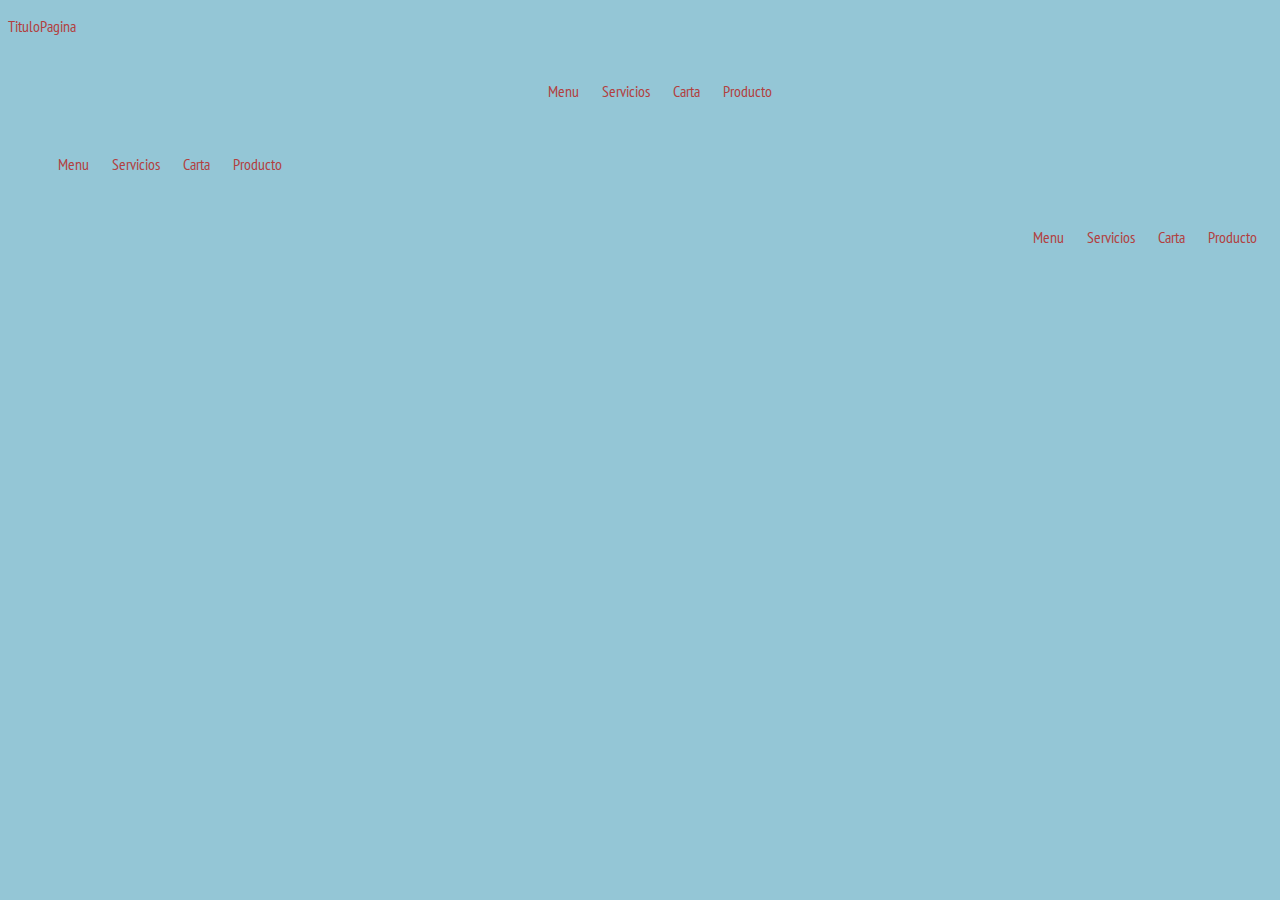
==== menu.html @ 6bfee49c "se realizan ejercicios" ====
<!DOCTYPE html>
<html lang="en">
<head>
    <meta charset="UTF-8">
    <meta http-equiv="X-UA-Compatible" content="IE=edge">
    <meta name="viewport" content="width=device-width, initial-scale=1.0">
    <link rel="stylesheet" href="css/menu.css">
    <link rel="preconnect" href="https://fonts.googleapis.com">
<link rel="preconnect" href="https://fonts.gstatic.com" crossorigin>
<link href="https://fonts.googleapis.com/css2?family=PT+Sans+Narrow&family=Source+Sans+Pro&display=swap" rel="stylesheet">
    <title>Menu</title>
</head>
<body>
    <header>
        <p>TituloPagina</p>
        <div class="contenedor">
            <ul>
                <li>Menu</li>
                <li>Servicios</li>
                <li>Carta</li>
                <li>Producto</li>
            </ul>

        </div>
        <div class="contenedor2">
            <ul>
                <li>Menu</li>
                <li>Servicios</li>
                <li>Carta</li>
                <li>Producto</li>
            </ul>
        </div>
        <div class="contenedor3">
            <ul>
                <li>Menu</li>
                <li>Servicios</li>
                <li>Carta</li>
                <li>Producto</li>
            </ul>
        </div>
    </header>
</body>
</html>
---- css/menu.css ----
*{
    background-color: rgb(148, 198, 214);
    color: rgb(178, 63, 63);
    font-family: 'PT Sans Narrow', sans-serif;

}
.contenedor{
    display: flex;
    justify-content: space-around;
    padding: 5px;
    align-items: center;
}
li{
    display: inline-block;
    padding: 8px 10px;
}
li:hover{
    background-color: rgb(220, 101, 125);
    border-radius: 7px;
    cursor: pointer;
}
.contenedor3{
    display: flex;
    justify-content: flex-end;
    padding: 5px;
}
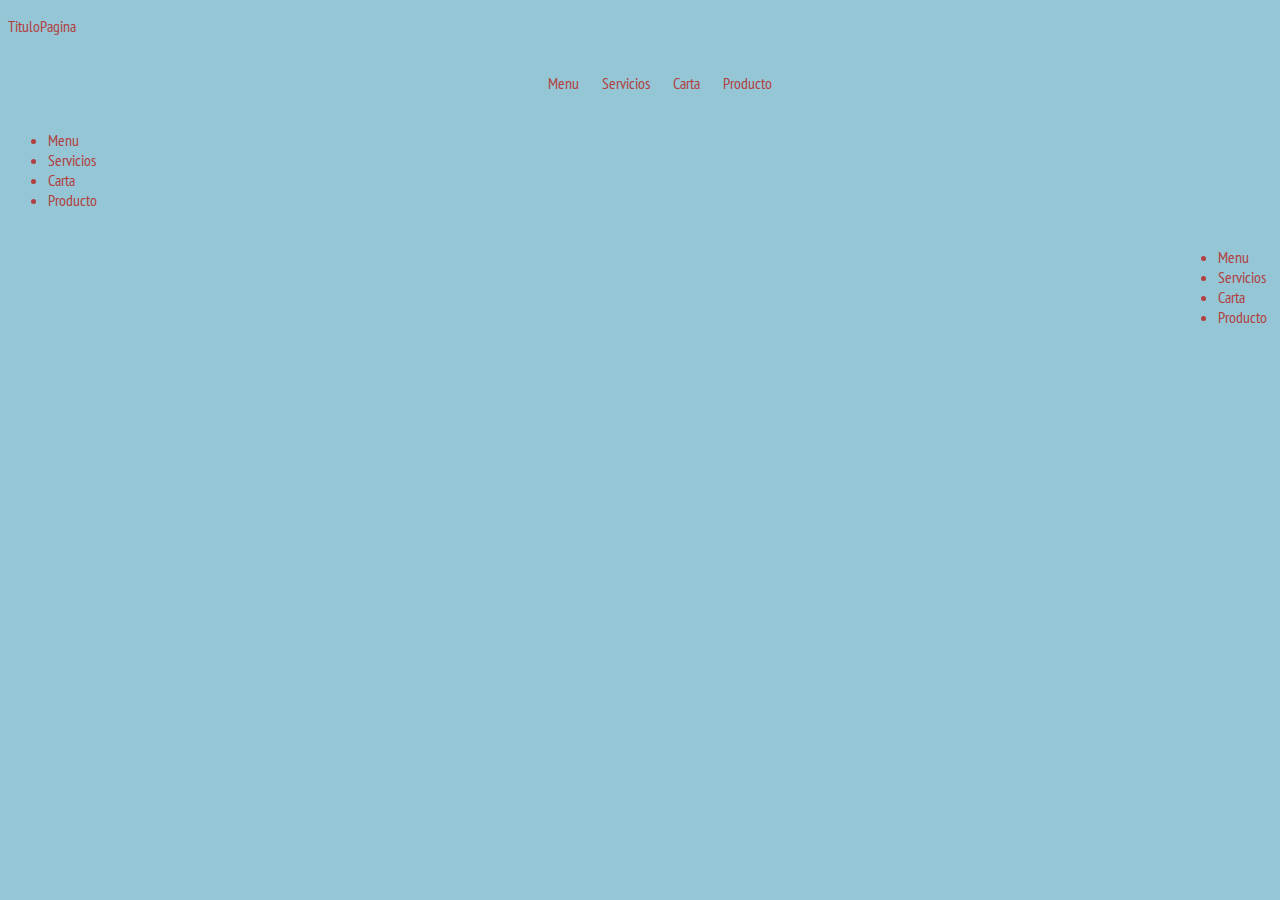
==== commit cc51567e: "se realizan ejercicios" ====
--- a/menu.html
+++ b/menu.html
@@ -15,10 +15,10 @@
         <p>TituloPagina</p>
         <div class="contenedor">
             <ul>
-                <li>Menu</li>
-                <li>Servicios</li>
-                <li>Carta</li>
-                <li>Producto</li>
+                <li class="lista">Menu</li>
+                <li class="lista">Servicios</li>
+                <li class="lista">Carta</li>
+                <li class="lista">Producto</li>
             </ul>
 
         </div>
--- a/css/menu.css
+++ b/css/menu.css
@@ -10,8 +10,8 @@
     padding: 5px;
     align-items: center;
 }
-li{
-    display: inline-block;
+.lista{
+    display: inline;
     padding: 8px 10px;
 }
 li:hover{
@@ -23,4 +23,4 @@
     display: flex;
     justify-content: flex-end;
     padding: 5px;
-}+}
